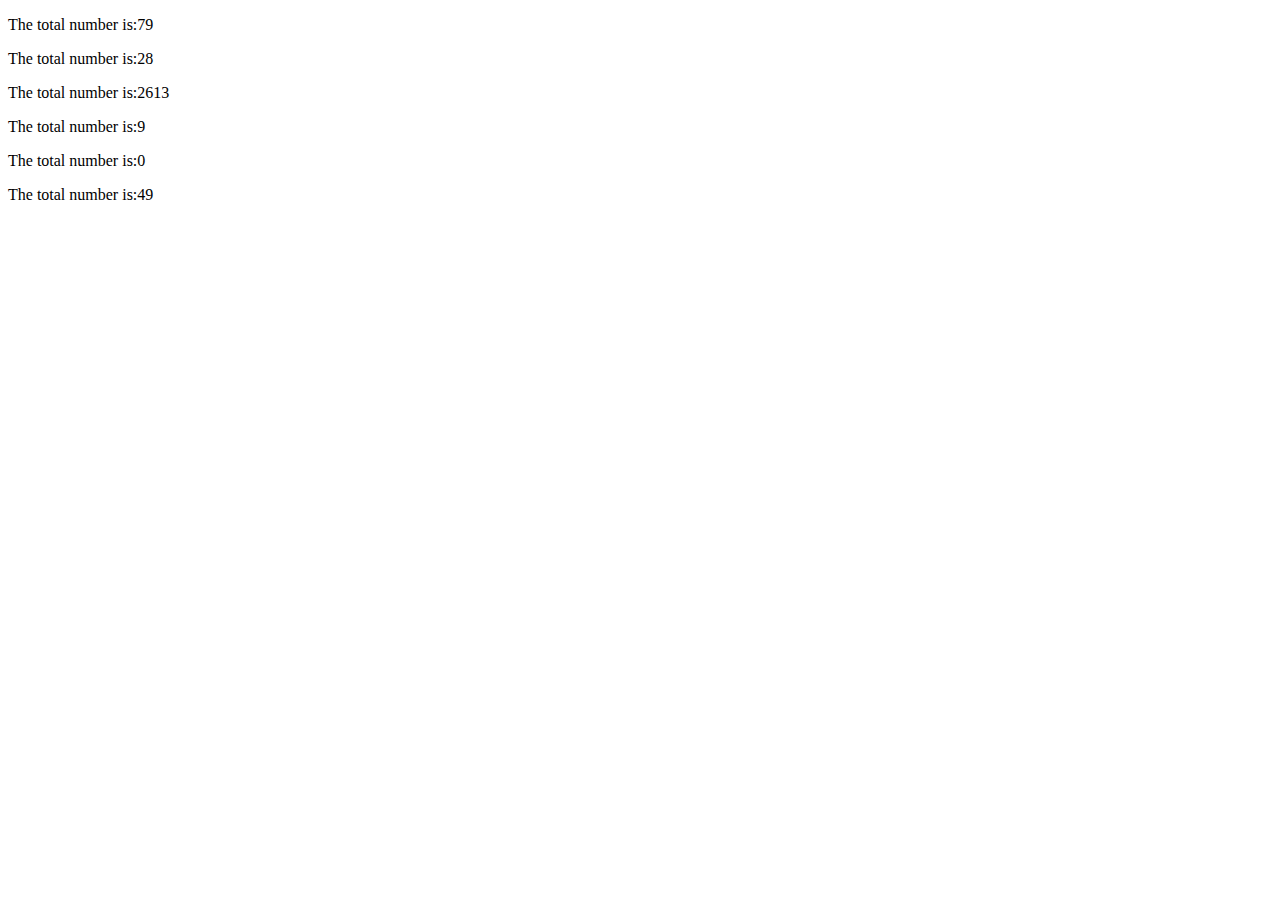
==== index.html @ a94744a8 "first commit" ====
<!DOCTYPE html>
<html lang="en">
<head>
    <meta charset="UTF-8">
    <meta name="viewport" content="width=device-width, initial-scale=1.0">
    <title>javascript</title>
</head>
<body>
    <!-- operators -->
<p id="fruit"></p>
<script>
    var f1=40;
    var f2=39;
    let total= f1+f2
    document.getElementById('fruit').innerHTML = "The total number is:"+total;
</script>

<p id="fruit1"></p>
<script>
    var f1=67;
    var f2=39;
    let total1= f1-f2
    document.getElementById('fruit1').innerHTML = "The total number is:"+total1;
</script>

<p id="fruit2"></p>
<script>
    var f1=67;
    var f2=39;
    let total2= f1*f2
    document.getElementById('fruit2').innerHTML = "The total number is:"+total2;
</script>

<p id="vegetables"></p>
<script>
    var veg1=7;
    var veg9=63;
    let total3= veg9/veg1;
    document.getElementById('vegetables').innerHTML = "The total number is:"+total3;
</script>

<p id="vegetable"></p>
<script>
    var veg1=7;
    var veg9=63;
    let total4= veg9%veg1;
    document.getElementById('vegetable').innerHTML = "The total number is:"+total4;
</script>

<p id="veg"></p>
<script>
    var veg1=7;
    var veg2=2;
    let result= veg1**veg2;
    document.getElementById('veg').innerHTML = "The total number is:"+result;
</script>


    
</body>
</html>
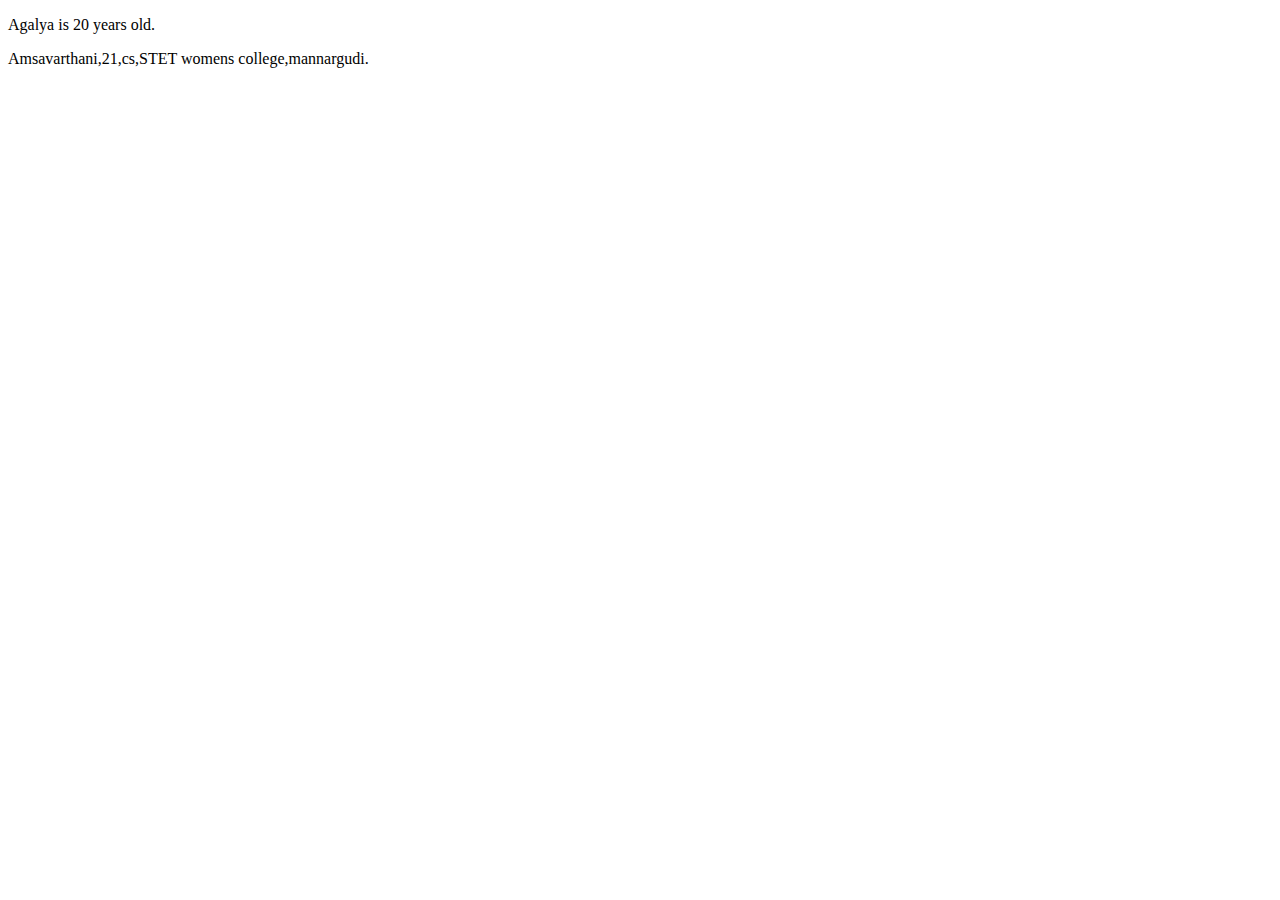
==== commit a957e47c: "Today update" ====
--- a/index.html
+++ b/index.html
@@ -6,56 +6,26 @@
     <title>javascript</title>
 </head>
 <body>
-    <!-- operators -->
-<p id="fruit"></p>
+    <p id="objectmethod">Object  method</p>
+ <script>
+  const student = {
+    firstname : "Agalya",
+    lastname:"Muruganantham",
+    age:"20",
+    DOB:"10/05/2004",
+    city:"Thanjavur"
+    }
+    document.getElementById('objectmethod').innerHTML =  student.firstname + " "+ " is " + student.age +  " years old. ";
+ </script>
+
+<p id="arraymethod2">Array Method</p>
 <script>
-    var f1=40;
-    var f2=39;
-    let total= f1+f2
-    document.getElementById('fruit').innerHTML = "The total number is:"+total;
+const person3= ["Agalya","20","cs","STET womens college","mannargudi."];
+const person4= ["Amsavarthani","21","cs","STET womens college","mannargudi."];
+const person5= ["Ruban","21","cs","PRIST university","Thanjavur."];
+const person6= ["Bavya","21","cs","STET womens college","mannargudi."];
+document.getElementById('arraymethod2').innerHTML= [person4];
 </script>
-
-<p id="fruit1"></p>
-<script>
-    var f1=67;
-    var f2=39;
-    let total1= f1-f2
-    document.getElementById('fruit1').innerHTML = "The total number is:"+total1;
-</script>
-
-<p id="fruit2"></p>
-<script>
-    var f1=67;
-    var f2=39;
-    let total2= f1*f2
-    document.getElementById('fruit2').innerHTML = "The total number is:"+total2;
-</script>
-
-<p id="vegetables"></p>
-<script>
-    var veg1=7;
-    var veg9=63;
-    let total3= veg9/veg1;
-    document.getElementById('vegetables').innerHTML = "The total number is:"+total3;
-</script>
-
-<p id="vegetable"></p>
-<script>
-    var veg1=7;
-    var veg9=63;
-    let total4= veg9%veg1;
-    document.getElementById('vegetable').innerHTML = "The total number is:"+total4;
-</script>
-
-<p id="veg"></p>
-<script>
-    var veg1=7;
-    var veg2=2;
-    let result= veg1**veg2;
-    document.getElementById('veg').innerHTML = "The total number is:"+result;
-</script>
-
-
-    
 </body>
+<script src="main.js"></script>
 </html>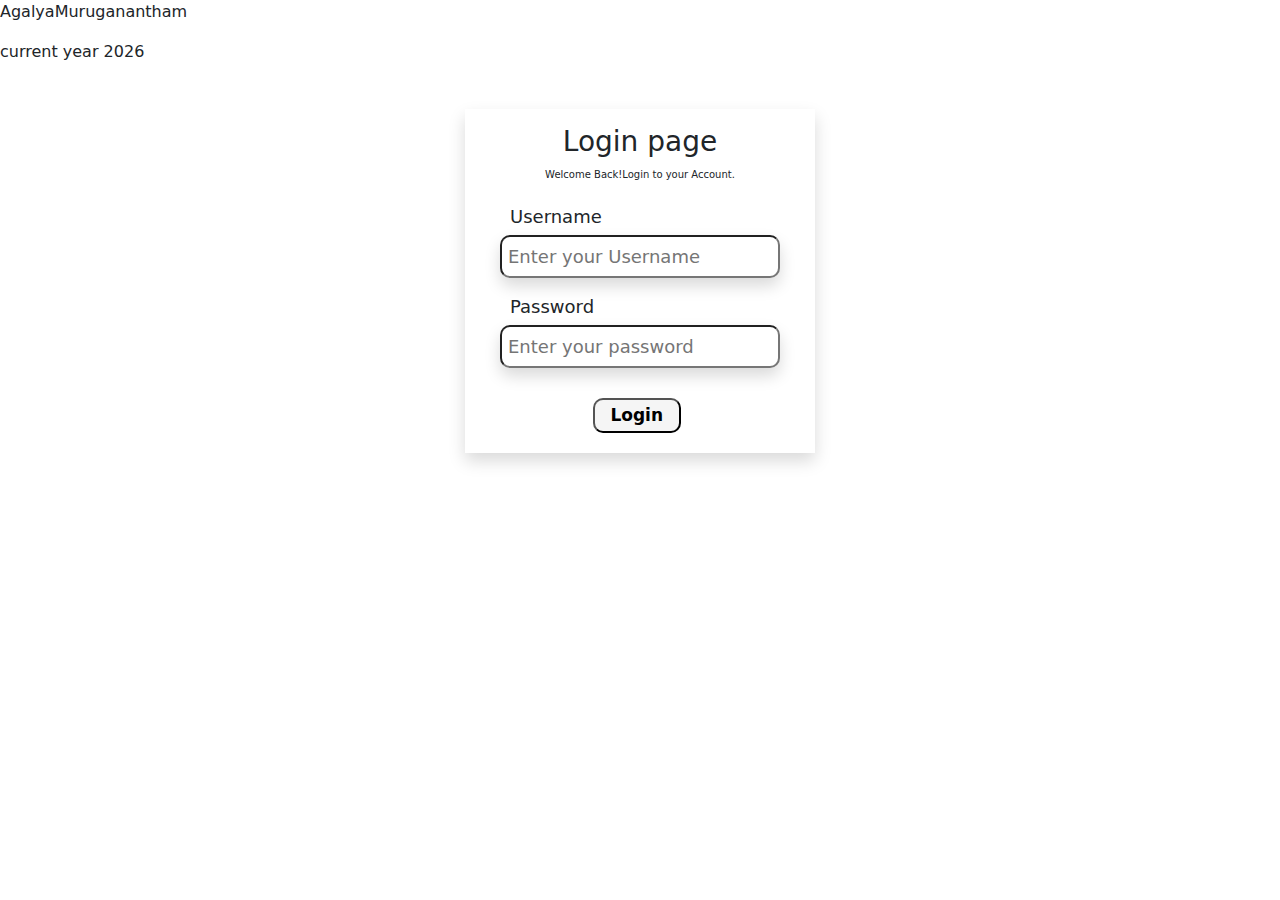
==== commit 14e55aff: "Today update" ====
--- a/index.html
+++ b/index.html
@@ -4,9 +4,14 @@
     <meta charset="UTF-8">
     <meta name="viewport" content="width=device-width, initial-scale=1.0">
     <title>javascript</title>
+    <link rel="stylesheet" href="style.css">
+    <link href="https://cdn.jsdelivr.net/npm/bootstrap@5.3.3/dist/css/bootstrap.min.css" rel="stylesheet">
+    <script src="https://cdn.jsdelivr.net/npm/bootstrap@5.3.3/dist/js/bootstrap.bundle.min.js"></script>
+    <link href='https://unpkg.com/boxicons@2.1.4/css/boxicons.min.css' rel='stylesheet'>
+    <link rel="stylesheet" href="https://cdnjs.cloudflare.com/ajax/libs/font-awesome/6.0.0-beta3/css/all.min.css">
 </head>
 <body>
-    <p id="objectmethod">Object  method</p>
+    <!-- <p id="objectmethod">Object  method</p>
  <script>
   const student = {
     firstname : "Agalya",
@@ -25,7 +30,76 @@
 const person5= ["Ruban","21","cs","PRIST university","Thanjavur."];
 const person6= ["Bavya","21","cs","STET womens college","mannargudi."];
 document.getElementById('arraymethod2').innerHTML= [person4];
+</script> -->
+
+<p id="objectmethod1">Object  method</p>
+<script>
+ const person = {
+   firstname : "Agalya",
+   lastname:"Muruganantham",
+   age:"20",
+   DOB:"10/05/2004",
+   city:"Thanjavur"
+   }
+   let{firstname,lastname}=person;
+   document.getElementById('objectmethod1').innerHTML = firstname+lastname;
+//    document.getElementById('objectmethod1').innerHTML =person ['firstname'];
+
+
 </script>
+
+<!-- switch -->
+<p id="demo"></p>
+
+<script>
+let year = new Date().getFullYear();
+let message;
+
+switch (year) {
+  case 0:
+    message = "2000";
+    break;
+  case 1:
+    message = "2005";
+    break;
+  case 2:
+    message = "2010";
+    break;
+  case 3:
+    message = "2015";
+    break;
+  case 4:
+    message = "2017";
+    break;
+  case 5:
+    message = "2024";
+    break;
+  default:
+  message = year; 
+}
+
+document.getElementById("demo").innerHTML = "current year " + message;
+</script>
+
+
+<div class="container">
+    <form action="" id="form" class="shadow">  
+        <h3 class="head pt-3">Login page</h3>
+        <p class="para">Welcome Back!Login to your Account.</p>
+        <div class="input-type">
+            <label for="username">Username</label>
+            <input type="text" class="shadow" placeholder="Enter your Username"  name="username" id="userName">
+        </div>
+        <div class="input-type">
+            <label for="password">Password</label>
+            <input type="password" class="shadow" placeholder="Enter your password" name="password" id="password">
+        </div>
+        <button class="submit" onclick="MyButton(event)">Login</button>
+
+        </form>
+        <div id="output"></div>
+        </div>
+
 </body>
 <script src="main.js"></script>
 </html>--- a/style.css
+++ b/style.css
@@ -0,0 +1,40 @@
+#form{
+    background-color:white;
+    width: 350px;
+    margin: 5vh auto;
+}
+.head{
+    text-align: center;
+}
+.para{
+    font-size: 10px;
+    text-align: center;
+
+} 
+.input-type{
+    margin: 10px 35px;
+    font-size: 18px;
+    display: flex;
+    flex-direction: column;
+
+} 
+.input-type input{
+    padding: 6px;
+    border-radius: 10px;
+}
+.input-type label{
+    font-weight: 500;
+    margin: 5px 10px;
+}
+.submit{
+    padding: 3px;
+    margin:20px 0;
+    cursor: pointer;
+    font-size: 17px;
+    border-radius: 10px;
+    background-color:whitesmoke;
+    width: 25%;
+    margin-left: 8rem;
+    font-weight: 600;
+    
+}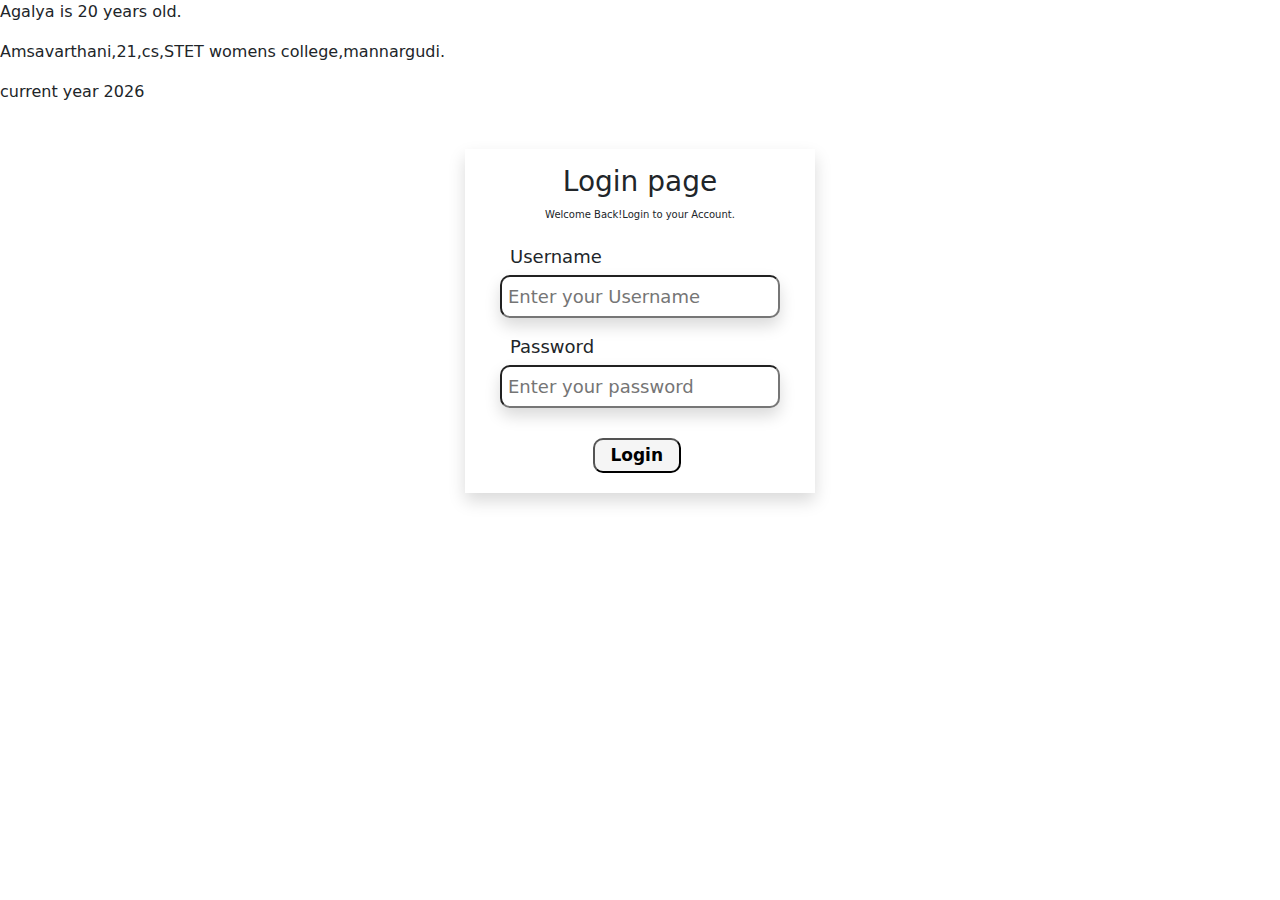
==== commit ea19529b: "Today update" ====
--- a/index.html
+++ b/index.html
@@ -11,7 +11,7 @@
     <link rel="stylesheet" href="https://cdnjs.cloudflare.com/ajax/libs/font-awesome/6.0.0-beta3/css/all.min.css">
 </head>
 <body>
-    <!-- <p id="objectmethod">Object  method</p>
+    <p id="objectmethod">Object  method</p>
  <script>
   const student = {
     firstname : "Agalya",
@@ -30,9 +30,9 @@
 const person5= ["Ruban","21","cs","PRIST university","Thanjavur."];
 const person6= ["Bavya","21","cs","STET womens college","mannargudi."];
 document.getElementById('arraymethod2').innerHTML= [person4];
-</script> -->
+</script>
 
-<p id="objectmethod1">Object  method</p>
+<!-- <p id="objectmethod1">Object  method</p>
 <script>
  const person = {
    firstname : "Agalya",
@@ -43,10 +43,10 @@
    }
    let{firstname,lastname}=person;
    document.getElementById('objectmethod1').innerHTML = firstname+lastname;
-//    document.getElementById('objectmethod1').innerHTML =person ['firstname'];
+  //  document.getElementById('objectmethod1').innerHTML =person ['firstname'];
 
 
-</script>
+</script> -->
 
 <!-- switch -->
 <p id="demo"></p>
@@ -54,7 +54,6 @@
 <script>
 let year = new Date().getFullYear();
 let message;
-
 switch (year) {
   case 0:
     message = "2000";
@@ -72,7 +71,7 @@
     message = "2017";
     break;
   case 5:
-    message = "2024";
+    message = "2020";
     break;
   default:
   message = year; 
@@ -81,7 +80,7 @@
 document.getElementById("demo").innerHTML = "current year " + message;
 </script>
 
-
+<!-- form -->
 <div class="container">
     <form action="" id="form" class="shadow">  
         <h3 class="head pt-3">Login page</h3>
@@ -95,11 +94,11 @@
             <input type="password" class="shadow" placeholder="Enter your password" name="password" id="password">
         </div>
         <button class="submit" onclick="MyButton(event)">Login</button>
-
         </form>
         <div id="output"></div>
+
         </div>
 
 </body>
 <script src="main.js"></script>
-</html>+</html\--- a/style.css
+++ b/style.css
@@ -37,4 +37,12 @@
     margin-left: 8rem;
     font-weight: 600;
     
-}+}
+
+
+
+
+
+
+
+
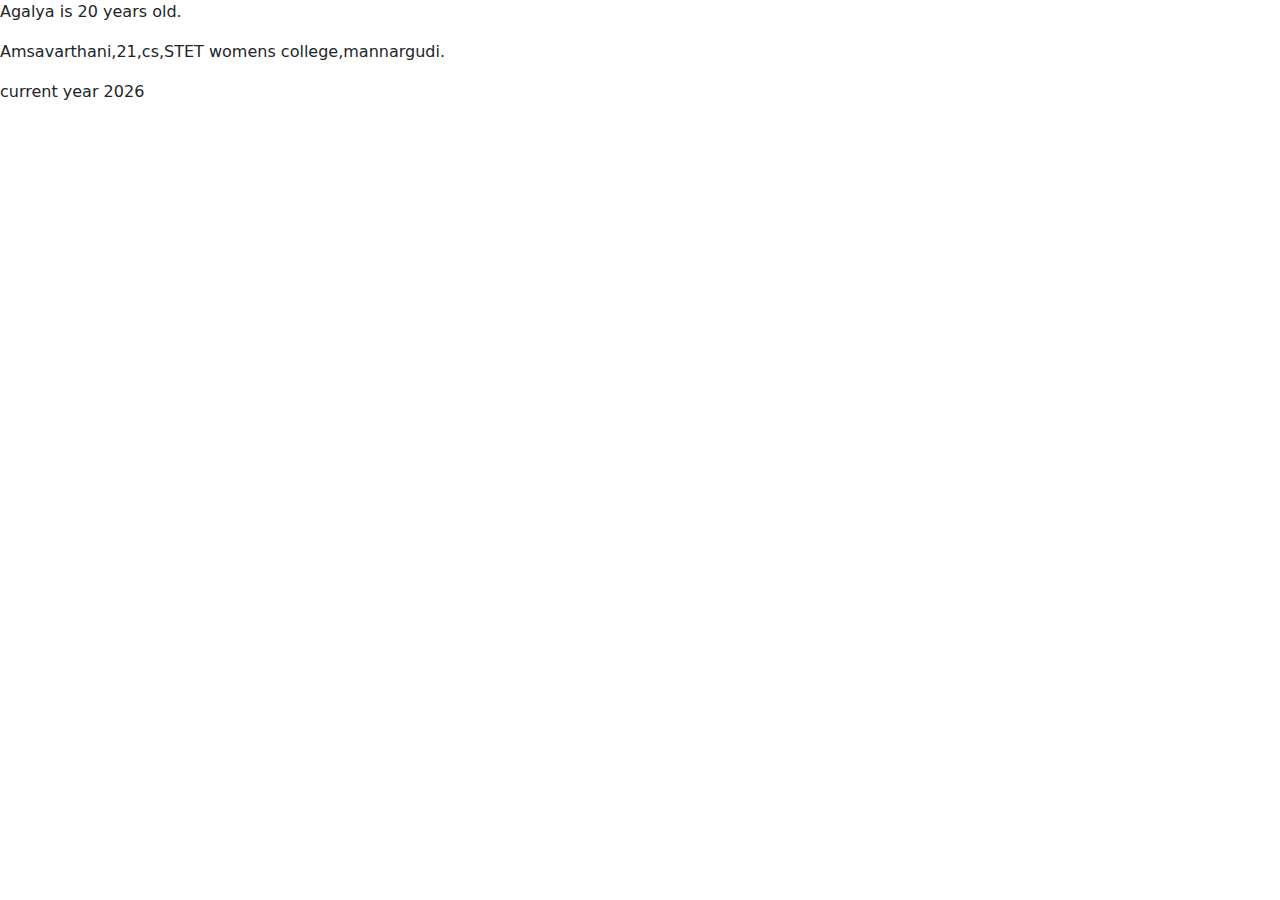
==== commit 31897d30: "Today update" ====
--- a/index.html
+++ b/index.html
@@ -80,24 +80,6 @@
 document.getElementById("demo").innerHTML = "current year " + message;
 </script>
 
-<!-- form -->
-<div class="container">
-    <form action="" id="form" class="shadow">  
-        <h3 class="head pt-3">Login page</h3>
-        <p class="para">Welcome Back!Login to your Account.</p>
-        <div class="input-type">
-            <label for="username">Username</label>
-            <input type="text" class="shadow" placeholder="Enter your Username"  name="username" id="userName">
-        </div>
-        <div class="input-type">
-            <label for="password">Password</label>
-            <input type="password" class="shadow" placeholder="Enter your password" name="password" id="password">
-        </div>
-        <button class="submit" onclick="MyButton(event)">Login</button>
-        </form>
-        <div id="output"></div>
-
-        </div>
 
 </body>
 <script src="main.js"></script>
--- a/style.css
+++ b/style.css
@@ -32,11 +32,10 @@
     cursor: pointer;
     font-size: 17px;
     border-radius: 10px;
-    background-color:whitesmoke;
+    background-color:rgb(245, 245, 245);
     width: 25%;
     margin-left: 8rem;
     font-weight: 600;
-    
 }
 
 
@@ -45,4 +44,4 @@
 
 
 
-
+ 
